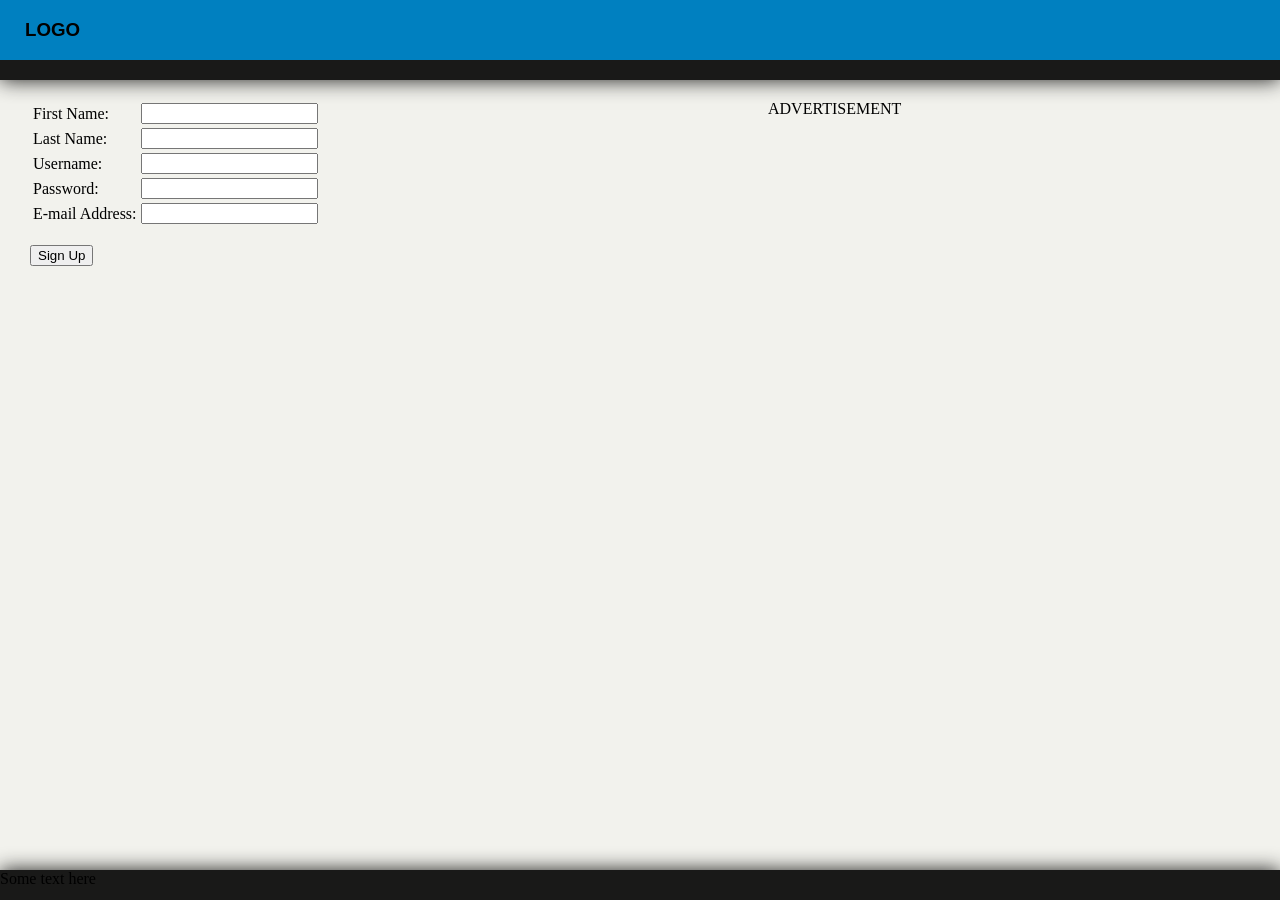
==== html/signup.html @ 21f4061e "added files" ====
<!DOCTYPE html>
<html>
<head>
<meta charset="ISO-8859-1">
<link type="text/css" rel="stylesheet" href="../css/style.css" />
<script type="text/javascript" src="../javascript/ValidationChecking.js"></script>
<title>Log In</title>
</head>
<body>
	<div class="headerIndex">
		<h3>LOGO</h3>
	</div>
		
	<div class="left">
		<form name="SignUp" onsubmit="return ValidateSignUp()">
			<table>
				<tr>
					<td>First Name:</td>
					<td><input type="text" name="FName"/></td>
				</tr>
				<tr>
					<td>Last Name:</td>
					<td><input type="text" name="LName"/></td>
				</tr>
				<tr>
					<td>Username:</td>
					<td><input type="text" name="UserName"/></td>
				</tr>
				<tr>
					<td>Password:</td>
					<td><input type="password" name="Password"/></td>
				</tr>
				<tr>
					<td>E-mail Address:</td>
					<td><input type="text" name="EAdd"/></td>
				</tr>
			</table>
			<br>
			<input type="submit" value="Sign Up" />	
		</form>
	</div>

	<div class="right">
		ADVERTISEMENT 
		
	</div>

	<div class="footerIndex">
		Some text here	
	</div>

</body>
</html>
---- css/style.css ----
@CHARSET "ISO-8859-1";

/* INDEX */
.headerIndex {
	z-index: 1;
	position: fixed;
	background-color: #0080c0;
	height: 60px;
	top: 0;	
	left: 0;
	right: 0;
	border-bottom: 20px solid #191918;
	font-family: "Avant Garde", Avantgarde, "Century Gothic", CenturyGothic, "AppleGothic", sans-serif;
	padding-left: 25px;
	-moz-box-shadow: 0 0 20px #191918;
	-webkit-box-shadow: 0 0 20px #191918;
	-o-box-shadow: 0 0 20px #191918;
	box-shadow: 0 0 20px #191918;
}

.left { 
	background-color: #f2f2ed;
	position: absolute;
	float: left;
	width: 60%;
	left: 0;
	top: 80px;
	bottom: 30px;
	padding-top: 20px;
	padding-left: 30px;
}

.right { 
	background-color: #f2f2ed;
	position: absolute;
	float: left;
	width: 40%;
	left: 60%;
	top: 80px;
	bottom: 30px;
	padding-top: 20px;
}

.footerIndex {
	z-index: 1;
	background-color: #191918;
	position: fixed;
	height: 30px;
	width: auto;
	left: 0;
	right: 0;
	bottom: 0;
	-moz-box-shadow: 0 0 20px #191918;
	-webkit-box-shadow: 0 0 20px #191918;
	-o-box-shadow: 0 0 20px #191918;
	box-shadow: 0 0 20px #191918;
}
/* INDEX END */

/* LOGGED IN */
.header {
	z-index: 2;
	position: fixed;
	background-color: #0080c0;
	height: 60px;
	top: 0;	
	left: 0;
	right: 0;
	border-bottom: 1px solid #cecece;
	font-family: "Avant Garde", Avantgarde, "Century Gothic", CenturyGothic, "AppleGothic", sans-serif;
	padding-left: 25px;
}

.footer {
	z-index: 1;
	background-color: #191918;
	position: absolute;
	height: 30px;
	width: auto;
	top: 3106px;
	left: 0;
	right: 0;
	-moz-box-shadow: 0 0 20px #191918;
	-webkit-box-shadow: 0 0 20px #191918;
	-o-box-shadow: 0 0 20px #191918;
	box-shadow: 0 0 20px #191918;
}

.menu {
	z-index: 1;
	position: fixed;
	background-color: #191918;
	height: 45px;
	top: 60px;
	left: 0;
	right: 0;
	font-family: "Avant Garde", Avantgarde, "Century Gothic", CenturyGothic, "AppleGothic", sans-serif;
	line-height: 75%;
	-moz-box-shadow: 0 0 20px #191918;
	-webkit-box-shadow: 0 0 20px #191918;
	-o-box-shadow: 0 0 20px #191918;
	box-shadow: 0 0 20px #191918;
}

.menu > ul li {
	display: inline-block;
}

.menu > ul li a {
	padding: 11px 25px 13px 25px;
	text-decoration: none;
	color: #9d9d9d;
}

.menu > ul li a:hover { 
	background: #d9d9d9;
	color: #191918;
}

.content {
	background-color: #f2f2ed;
	position: absolute;
	left: 0;
	right: 0;
	height: 3000px;
	top: 106px;
	padding-top: 20px;
	padding-left: 20%;
	padding-right: 20%;
}

.content table {
	height: 500px;
	width: 100%;
	font-family: "Avant Garde", Avantgarde, "Century Gothic", CenturyGothic, "AppleGothic", sans-serif;
}

.content table,
.content table tr,
.content table td {
	border: 1px solid #191918;
}
/* LOGGED IN END */
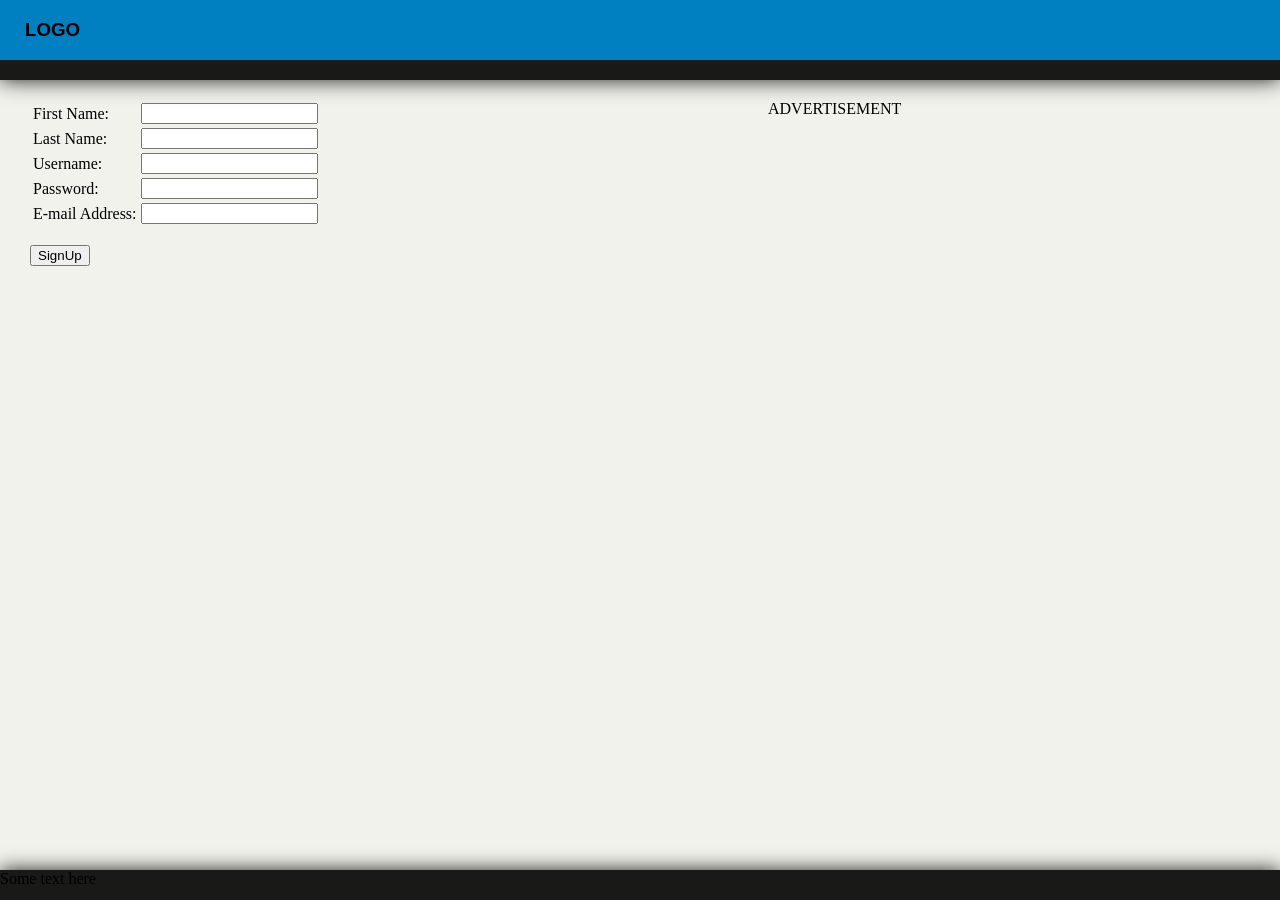
==== commit bbac614f: "Update signup.html" ====
--- a/html/signup.html
+++ b/html/signup.html
@@ -36,7 +36,7 @@
 				</tr>
 			</table>
 			<br>
-			<input type="submit" value="Sign Up" />	
+			<input type="submit" value="SignUp" />	
 		</form>
 	</div>
 
@@ -50,4 +50,4 @@
 	</div>
 
 </body>
-</html>+</html>
